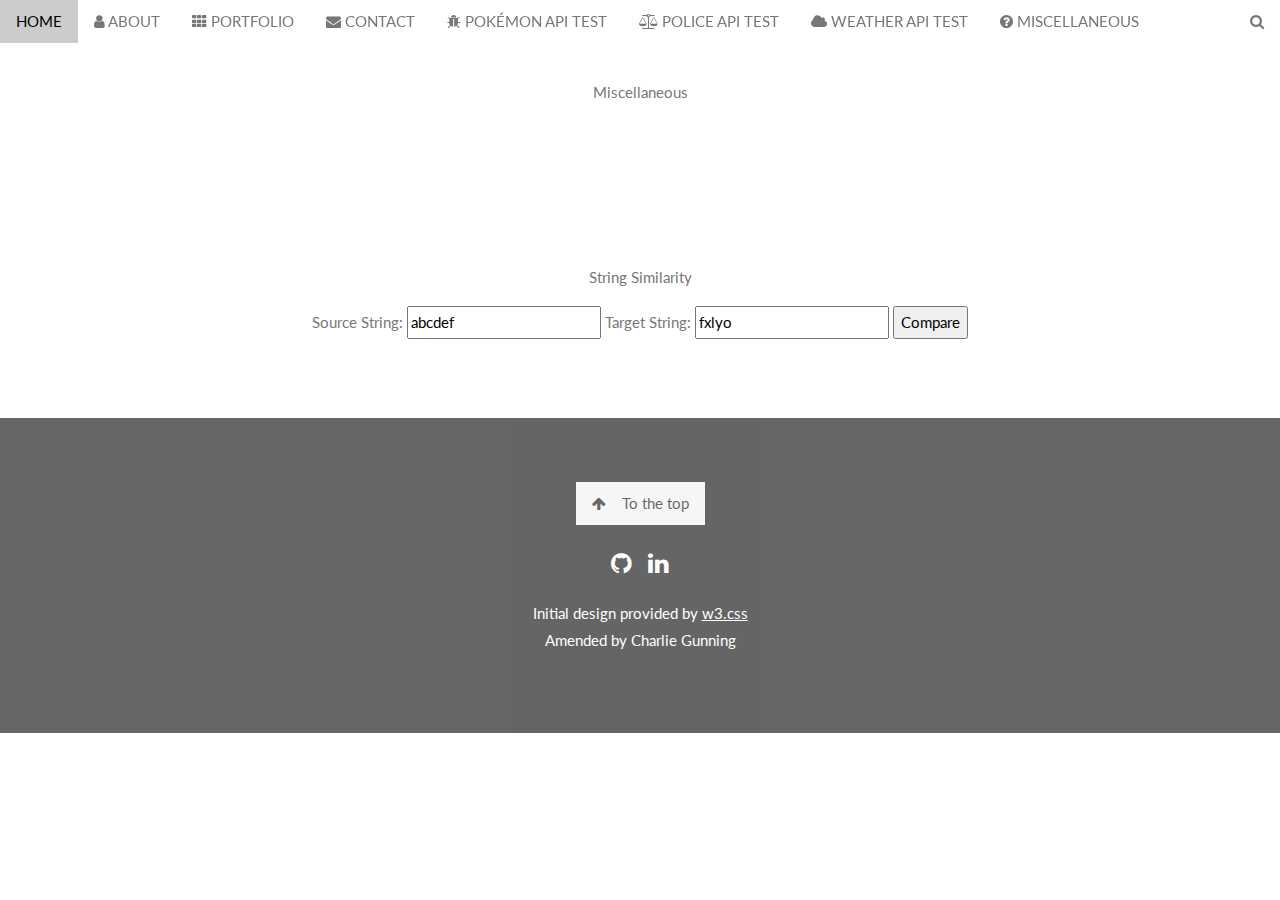
==== Miscellaneous.html @ 33c6b780 "Police API Additions" ====
<!DOCTYPE html>
<html>
    <title>Charlie Gunning</title>
    <meta charset="UTF-8">
    <meta name="viewport" content="width=device-width, initial-scale=1">
    <link rel="stylesheet" href="https://www.w3schools.com/w3css/4/w3.css">
    <link rel="stylesheet" href="https://fonts.googleapis.com/css?family=Lato">
    <link rel="stylesheet" href="https://cdnjs.cloudflare.com/ajax/libs/font-awesome/4.7.0/css/font-awesome.min.css">
    <link rel="stylesheet" href="lib/css/Shared/style.css">
    <!-- <link rel="stylesheet" href="lib/css/Miscellaneous/Miscellaneous.css"> -->
    <script src="lib/js/Shared/jquery-3.4.1.js" type="text/javascript"></script>
    <script src="lib/js/Shared/script.js" type="text/javascript"></script>
    <script src="lib/js/Miscellaneous/Miscellaneous.js" type="text/javascript"></script>

    <body>
        <!-- Navbar (sit on top) -->
        <div class="w3-top">
            <div class="w3-bar" id="myNavbar"><!-- Dynamic - See Shared/script.js --></div>
            <!-- Navbar on small screens -->
            <div id="navDemo" class="w3-bar-block w3-white w3-hide w3-hide-large w3-hide-medium"><!-- Dynamic - See Shared/script.js --></div>
        </div>

        <!-- Container (About Section) -->
        <div class="w3-content w3-container w3-center w3-padding-64" id="about">
            <P>Miscellaneous</P>
        </div>

        <!-- Container (String Match Section) -->
        <div class="w3-content w3-container w3-center w3-padding-64" id="strMatch">
            <P>String Similarity</P>
            <div id="strMatchInput">
                Source String: <input id="srcStr" value="abcdef"> Target String: <input id="tgtStr" value="fxlyo">
                <button id="strMatchSubmit" onclick="strMatch($('#srcStr').val(), $('#tgtStr').val())">Compare</button>
                <p id="strMatchResult"></p>
            </div>
        </div>

        <!-- Footer -->
        <footer class="w3-center w3-black w3-padding-64 w3-opacity w3-hover-opacity-off" id="sharedFooter"><!-- Dynamic - See Shared/script.js --></footer>
    </body>
</html>
---- lib/css/Shared/style.css ----
body,
h1,
h2,
h3,
h4,
h5,
h6 {
    font-family: "Lato", sans-serif;
}

body,
html {
    height: 100%;
    color: #777;
    line-height: 1.8;
}


/* Create a Parallax Effect */

.bgimg-1,
.bgimg-2,
.bgimg-3 {
    background-attachment: fixed;
    background-position: center;
    background-repeat: no-repeat;
    background-size: cover;
}


/* First image (Logo. Full height) */

.bgimg-1 {
    background-image: url('../../img/index/BG_01.png');
    min-height: 100%;
}


/* Second image (Portfolio) */

.bgimg-2 {
    background-image: url("../../img/index/BG_02.jpg");
    min-height: 400px;
}


/* Third image (Contact) */

.bgimg-3 {
    background-image: url("../../img/index/BG_03.png");
    min-height: 400px;
}

.w3-wide {
    letter-spacing: 10px;
}

.w3-hover-opacity {
    cursor: pointer;
}


/* Turn off parallax scrolling for tablets and phones */

@media only screen and (max-device-width: 1600px) {
    .bgimg-1,
    .bgimg-2,
    .bgimg-3 {
        background-attachment: scroll;
        min-height: 400px;
    }
}

#apiCallCount{
    visibility: hidden;
}

/*Google Maps*/
.mapouter {
    position: relative;
    text-align: right;
    height: 160px;
    width: 285px;
}

.gmap_canvas {
    overflow: hidden;
    background: none!important;
    height: 160px;
    width: 285px;
}
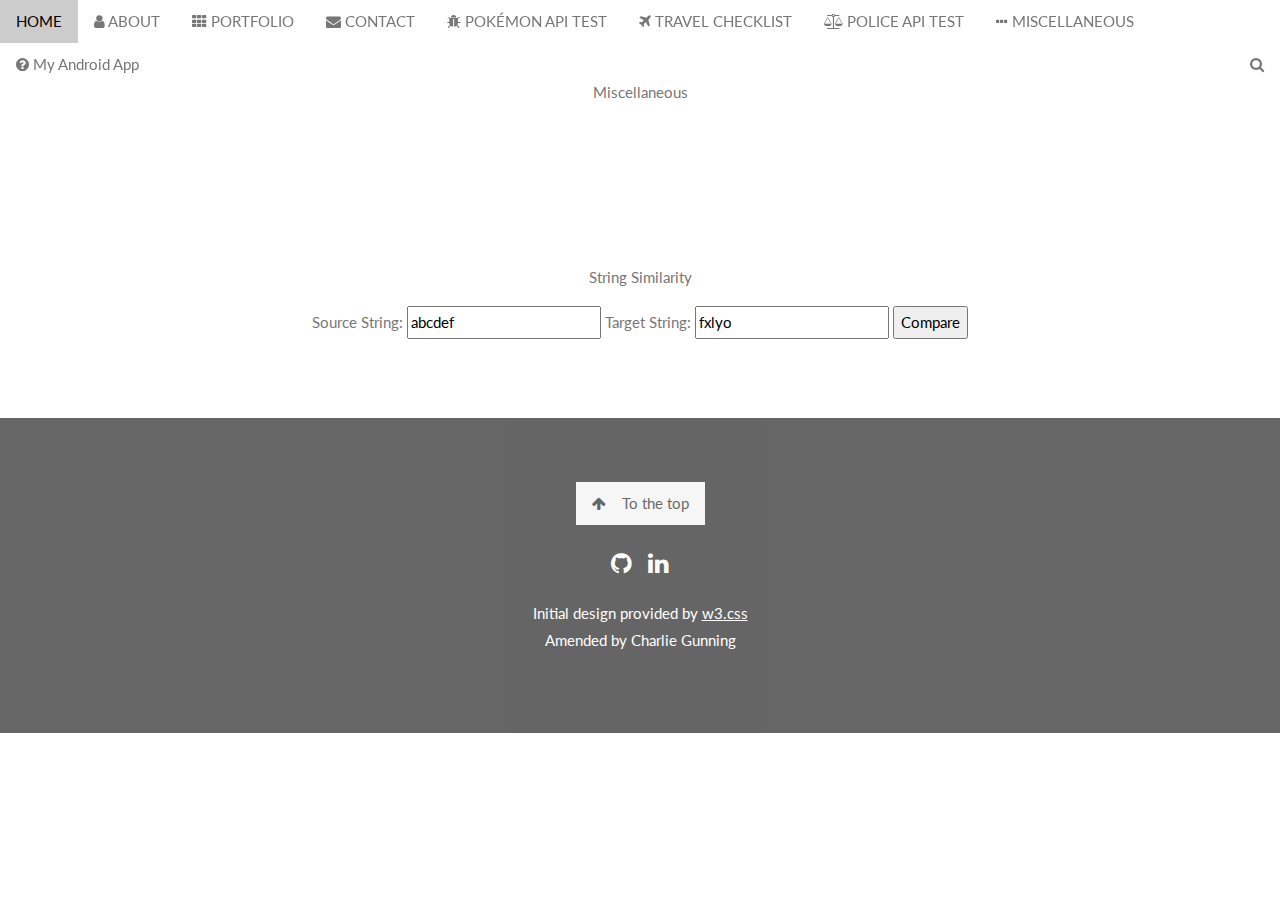
==== commit d7f0776e: "update jQuery from 3.4.1 to 3.6.0" ====
--- a/Miscellaneous.html
+++ b/Miscellaneous.html
@@ -8,7 +8,7 @@
     <link rel="stylesheet" href="https://cdnjs.cloudflare.com/ajax/libs/font-awesome/4.7.0/css/font-awesome.min.css">
     <link rel="stylesheet" href="lib/css/Shared/style.css">
     <!-- <link rel="stylesheet" href="lib/css/Miscellaneous/Miscellaneous.css"> -->
-    <script src="lib/js/Shared/jquery-3.4.1.js" type="text/javascript"></script>
+    <script src="lib/js/Shared/jquery-3.6.0.js" type="text/javascript"></script>
     <script src="lib/js/Shared/script.js" type="text/javascript"></script>
     <script src="lib/js/Miscellaneous/Miscellaneous.js" type="text/javascript"></script>
 
--- a/lib/css/Shared/style.css
+++ b/lib/css/Shared/style.css
@@ -32,7 +32,7 @@
 
 .bgimg-1 {
     background-image: url('../../img/index/BG_01.png');
-    min-height: 100%;
+    min-height: 400px;
 }
 
 
